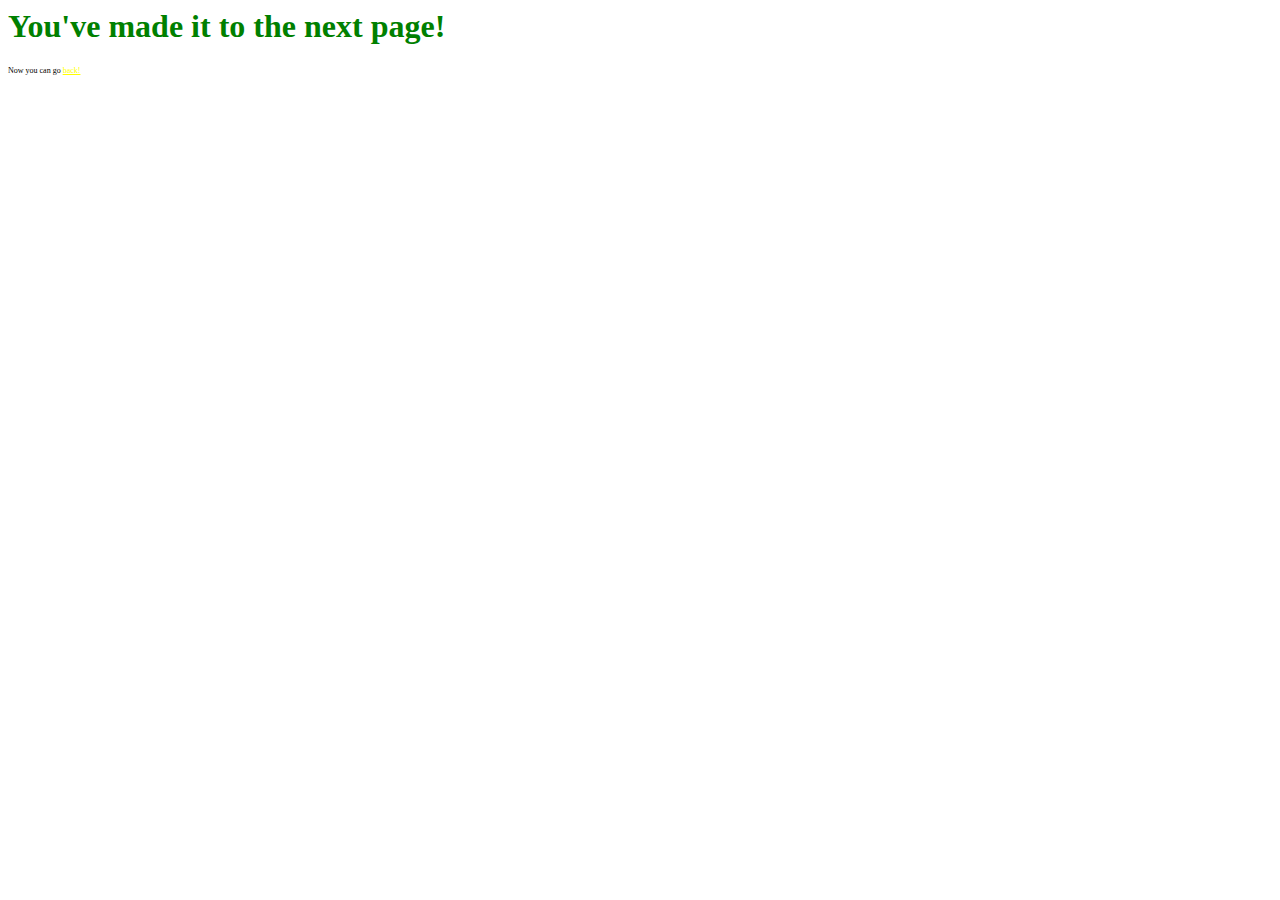
==== workpage.html @ cd7e91ec "Day 1 html pages" ====
<html lang="en">
    <head>
        <meta charset="utf-8">
        <title>Work station</title>
        <link rel="stylesheet" href="stylework.css">
    </head>
    <body>
        <h1>You've made it to the next page!</h1>
        <p>Now you can go <a href="helloWorld.html">back!</a></p>
    </body>

</html>
---- stylework.css ----
h1 {
    color: green;
    font-size: 200%;
}

h1 + p {
    font-size: 50%;
}

a:link {
    color: yellow;
}
a:visited{
    color: orange;
    text-decoration: none;
}

body {
    background-color: pink;
  }
  
  @media (min-width: 50em) {
    body {
      background-color: white;
    }
  }
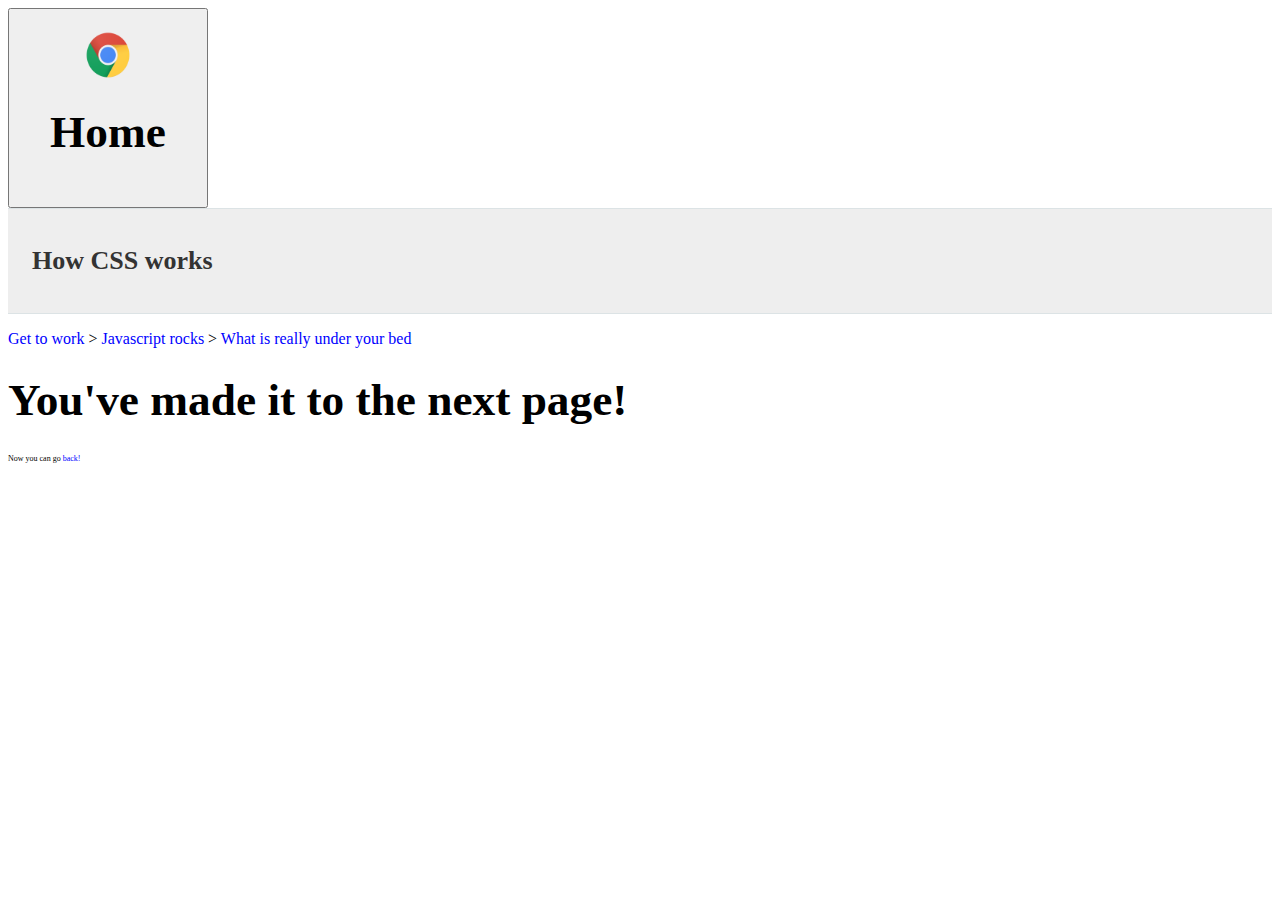
==== commit c99f1020: "Added photos and index page" ====
--- a/workpage.html
+++ b/workpage.html
@@ -5,6 +5,30 @@
         <link rel="stylesheet" href="stylework.css">
     </head>
     <body>
+        <header>
+            <div>
+                <button>
+                    <span>
+                        <img src="browser-logos/browser-logos-62.2.18/src/chrome/chrome.png">
+                        <h1>Home</h1>
+                    </span>
+                </button>
+            </div>
+        </header>
+        <div class="titlebar-container">
+            <div class="titlebar">
+                <h1 class="title">How CSS works</h1>
+            </div>
+        </div>
+
+        <div class="linkrow">
+            <p><a href="https://www.reddit.com/">Get to work</a> >
+                <a href="https://developer.mozilla.org/en-US/docs/Learn/JavaScript">Javascript rocks</a> >
+                <a href="https://www.google.com">What is really under your bed</a></p>
+        </div>
+
+
+
         <h1>You've made it to the next page!</h1>
         <p>Now you can go <a href="helloWorld.html">back!</a></p>
     </body>
--- a/stylework.css
+++ b/stylework.css
@@ -1,6 +1,14 @@
 h1 {
-    color: green;
-    font-size: 200%;
+    display: block;
+    font-size: 51px;
+    font-size: 2.83333rem;
+    font-family: x-locale-heading-primary,zillaslab,Palatino,"Palatino Linotype",x-locale-heading-secondary,serif;
+    line-height: 1;
+    margin-block-start: 0.67em;
+    margin-block-end: 0.67em;
+    margin-inline-start: 0px;
+    margin-inline-end: 0px;
+    font-weight: bold;
 }
 
 h1 + p {
@@ -8,12 +16,25 @@
 }
 
 a:link {
-    color: yellow;
+    color: blue;
+    text-decoration: none;
 }
 a:visited{
-    color: orange;
-    text-decoration: none;
+    color: blueviolet;
 }
+
+a:hover{
+    text-decoration: underline;
+}
+
+button {
+    height: 200px;
+    width: 200px;
+}
+img {
+    height: 25%;
+    width: 25%;
+  }
 
 body {
     background-color: pink;
@@ -23,4 +44,48 @@
     body {
       background-color: white;
     }
-  }+  }
+
+
+
+.titlebar-container {
+    display: flex;
+    flex-direction: column;
+    align-items: center;
+    justify-content: center;
+    background-color: #eee;
+    padding: 8px 16px;
+    border-bottom: solid 1px #dce3e5;
+    border-top: solid 1px #dce3e5;
+    box-sizing: border-box;
+    width: 100%;
+    min-height: 60px;
+}
+
+@media (min-width: 47.9385em){
+    .titlebar-container {
+        min-height: 106px;
+        padding: 12px 24px;
+    }
+}
+.titlebar-container .titlebar {
+    display: flex;
+    flex-direction: row;
+    align-items: center;
+    width: 100%;
+    max-width: 1352px;
+}
+
+.titlebar-container .title {
+    flex: 1 1;
+    font-size: 26px;
+    font-weight: 700;
+    hyphens: auto;
+}
+
+.title {
+    font-weight: 700;
+    color: #333;
+    text-decoration: none;
+    display: block;
+}